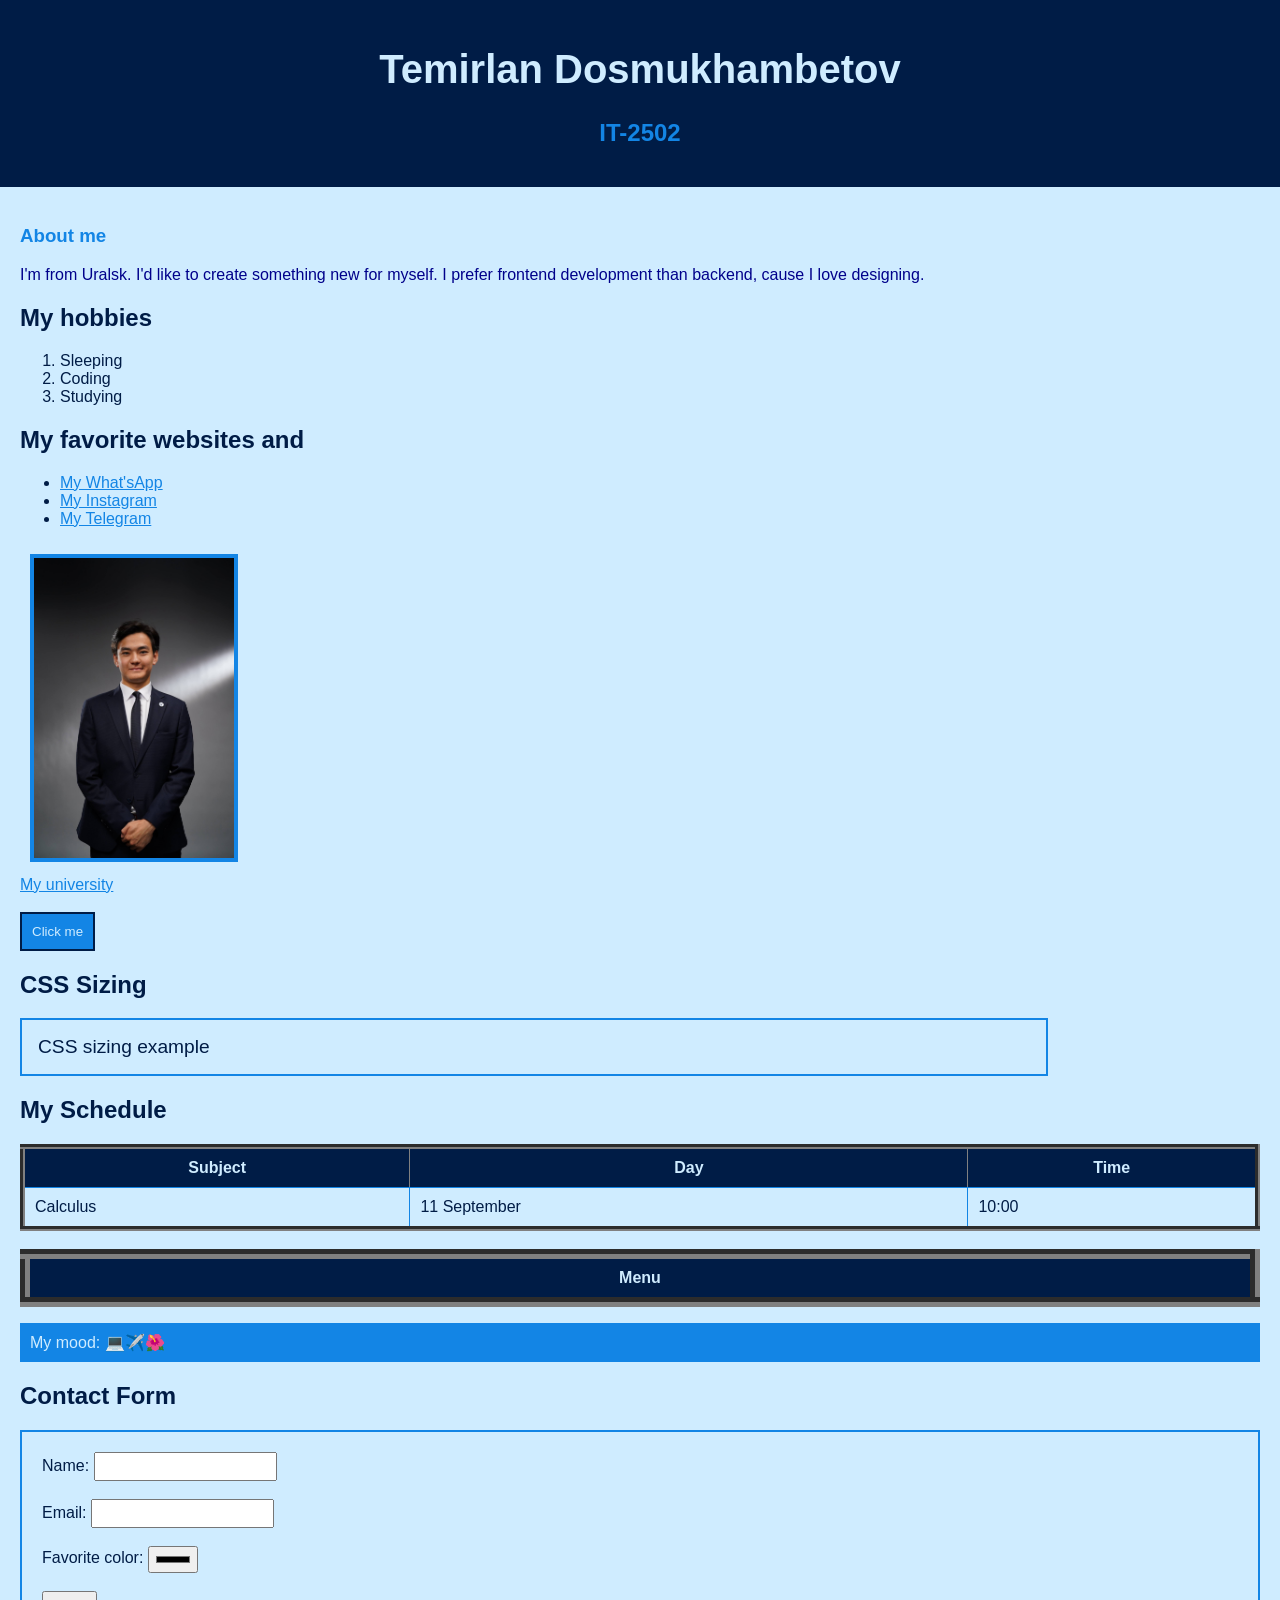
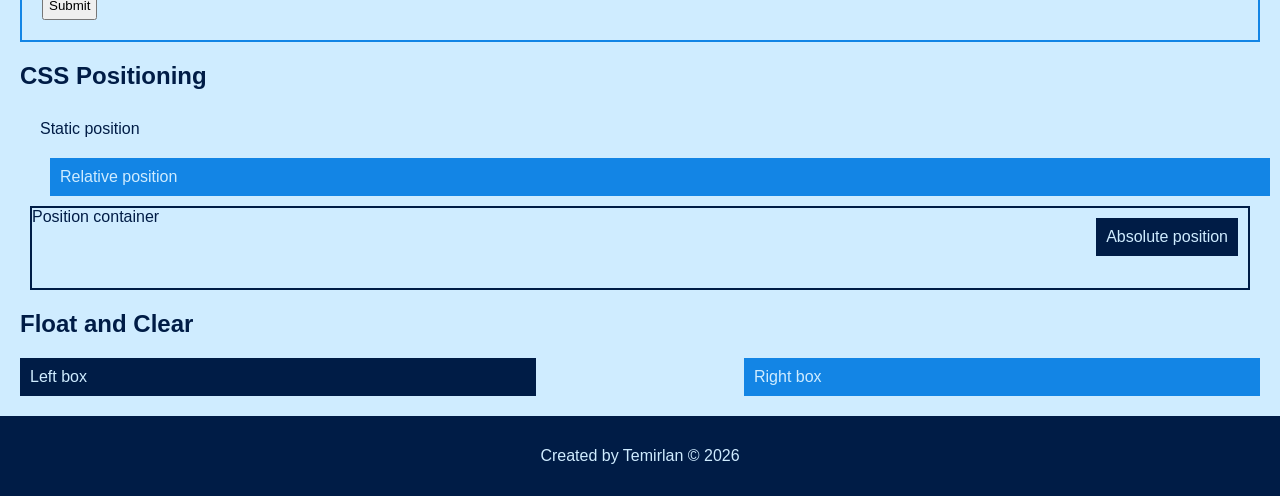
==== index.html @ 7e7113c1 "Initial commit" ====
<!DOCTYPE html>
<html>
<head>
  <meta charset="utf-8">
  <title>My First Webpage</title>
  <link rel="icon" type="image/png" href="kartinka.png">
  <link rel="stylesheet" href="style.css">
  <!-- Internal CSS example
  <style>
    body {
      background-color: lightblue;
    }

    h2 {
      color: red;
      font-size: 20px;
    }

    p {
      color: blue;
    }
  </style>
  -->
</head>
<body>
<div class="header">
  <h1 id="main-heading">
    Temirlan Dosmukhambetov
  </h1>
  <h2>
    IT-2502
  </h2>
</div>
<div class="main-content">
  <h3>About me</h3>
  <p style="color:darkblue;">
    I'm from Uralsk. I'd like to create something new for myself.
    I prefer frontend development than backend, cause I love designing.
  </p>
  <h2>My hobbies</h2>
  <ol>
    <li>Sleeping</li>
    <li>Coding</li>
    <li>Studying</li>
  </ol>
  <h2>My favorite websites and</h2>
  <ul>
    <li><a href="https://wa.me/77022612215">My What'sApp</a></li>
    <li><a href="https://www.instagram.com/_me1ramovich_/">My Instagram</a</li>
    <li><a href="https://t.me/unwantedT">My Telegram</a></li>
  </ul>
  <img class="fotka" src="photo.jpg" alt="My photo">
  <br>
  <a href="https://astanait.edu.kz/">
    My university
  </a>
  <br><br>
  <button>Click me</button>
  <h2>CSS Sizing</h2>
  <div class="sizing-example">
    CSS sizing example
  </div>
  <h2>My Schedule</h2>
  <table border="5">
    <tr>
      <th>Subject</th>
      <th>Day</th>
      <th>Time</th>
    </tr>
    <tr>
      <td>Calculus</td>
      <td>11 September</td>
      <td>10:00</td>
    </tr>
  </table>
  <br>
  <table class="layout-table" border="10">
    <tr>
      <th>Menu</th>
    </tr>
  </table>
  <p class="highlight">
    My mood: 💻✈️🌺
  </p>
  <h2>Contact Form</h2>
  <form>
    <label>Name:</label>
    <input type="text">
    <br><br>
    <label>Email:</label>
    <input type="email">
    <br><br>
    <label>Favorite color:</label>
    <input type="color">
    <br><br>
    <input type="submit" value="Submit">
  </form>
  <h2>CSS Positioning</h2>
  <div class="static-box">
    Static position
  </div>
  <div class="relative-box">
    Relative position
  </div>
  <div class="position-container">
    Position container
    <div class="absolute-box">
      Absolute position
    </div>
  </div>
  <h2>Float and Clear</h2>
  <div class="float-container">
    <div class="left-box">
      Left box
    </div>
    <div class="right-box">
      Right box
    </div>
    <div class="clear-box"></div>
  </div>
</div>
<div class="footer">
  <p>
    Created by Temirlan © 2026
  </p>
</div>
</body>
</html>
---- style.css ----
body {
    margin: 0;
    background-color: #CFECFF;
    font-family: Arial, sans-serif;
    color: #001C46;
}

.header {
    background-color: #001C46;
    color: #CFECFF;
    text-align: center;
    padding: 20px;
}

#main-heading {
    color: #CFECFF;
    font-size: 40px;
}

.header h2 {
    color: #1385E5;
}

.fotka {
    width: 200px;
    border: 4px solid #1385E5;
    margin: 10px;
}

.main-content {
    padding: 20px;
}

h2 {
    color: #001C46;
}

h3 {
    color: #1385E5;
}

p {
    color: #001C46;
}

.highlight {
    background-color: #1385E5;
    color: #CFECFF;
    padding: 10px;
}

a {
    color: #1385E5;
}

button {
    background-color: #1385E5;
    color: #CFECFF;
    padding: 10px;
    border: 2px solid #001C46;
}

.sizing-example {
    width: 80%;
    font-size: 1.2em;
    padding: 1rem;
    border: 2px solid #1385E5;
}

table {
    border-collapse: collapse;
    width: 100%;
}

th {
    background-color: #001C46;
    color: #CFECFF;
    padding: 10px;
}

td {
    border: 1px solid #1385E5;
    padding: 10px;
}

form {
    padding: 20px;
    border: 2px solid #1385E5;
}

input {
    padding: 5px;
}

.static-box {
    position: static;
    background-color: #CFECFF;
    padding: 10px;
    margin: 10px;
}

.relative-box {
    position: relative;
    left: 20px;
    background-color: #1385E5;
    color: #CFECFF;
    padding: 10px;
    margin: 10px;
}

.position-container {
    position: relative;
    height: 80px;
    border: 2px solid #001C46;
    margin: 10px;
}

.absolute-box {
    position: absolute;
    right: 10px;
    top: 10px;
    background-color: #001C46;
    color: #CFECFF;
    padding: 10px;
}

.left-box {
    float: left;
    width: 40%;
    background-color: #001C46;
    color: #CFECFF;
    padding: 10px;
}

.right-box {
    float: right;
    width: 40%;
    background-color: #1385E5;
    color: #CFECFF;
    padding: 10px;
}

.clear-box {
    clear: both;
}

.footer {
    background-color: #001C46;
    text-align: center;
    padding: 15px;
}

.footer p {
    color: #CFECFF;
}
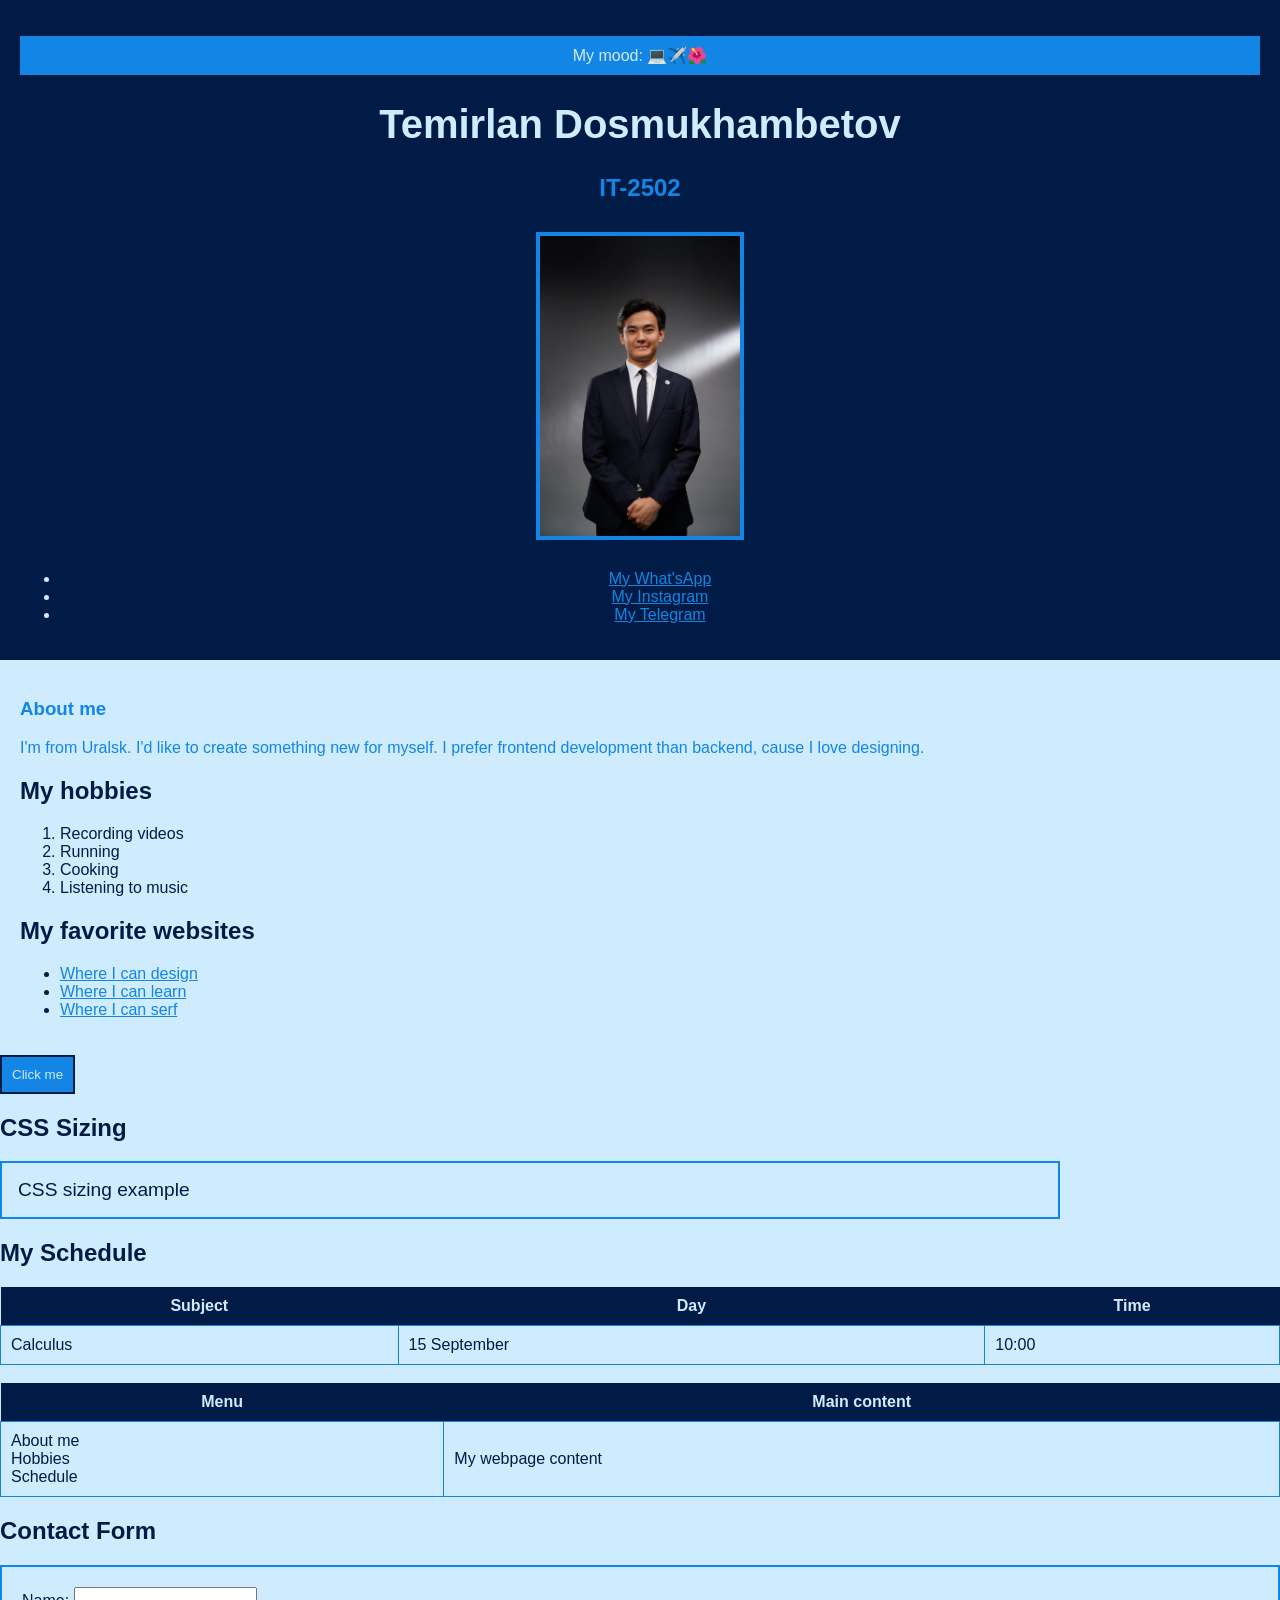
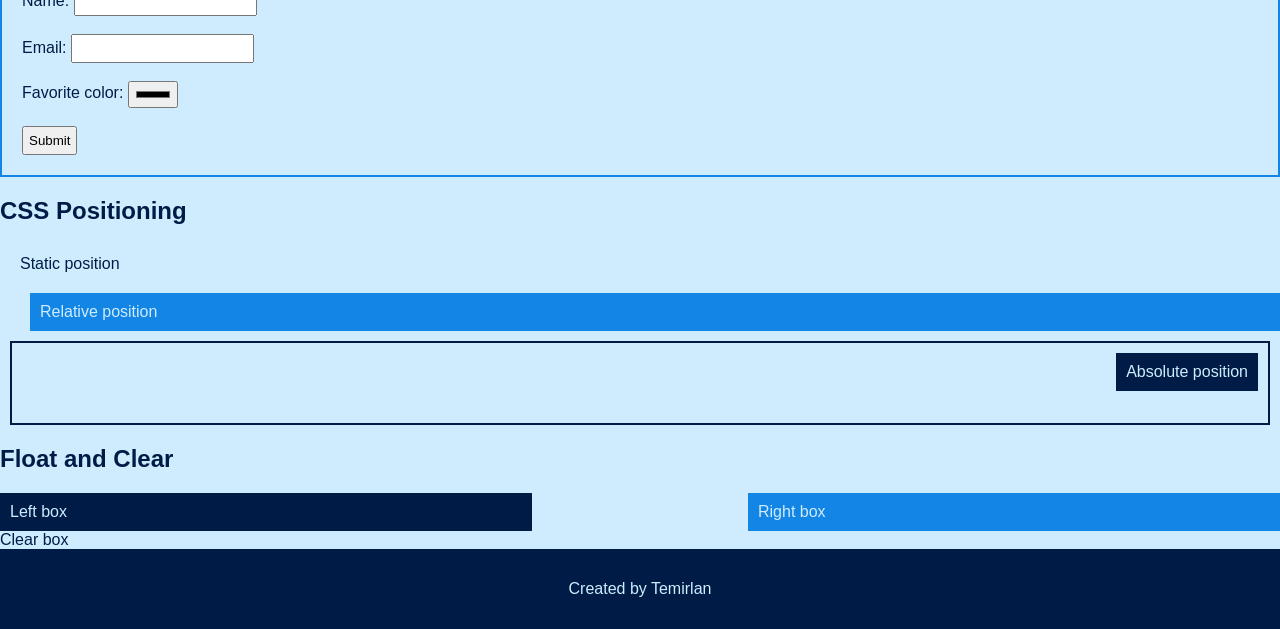
==== commit 4ff6f65f: "Rename newindex.html to index.html" ====
--- a/index.html
+++ b/index.html
@@ -1,128 +1,199 @@
 <!DOCTYPE html>
 <html>
+
 <head>
   <meta charset="utf-8">
-  <title>My First Webpage</title>
+  <title>My First Web Page</title>
+
   <link rel="icon" type="image/png" href="kartinka.png">
   <link rel="stylesheet" href="style.css">
-  <!-- Internal CSS example
+
+  <!-- Internal CSS example -->
   <style>
-    body {
-      background-color: lightblue;
-    }
+      h3 {
+          color: #1385E5;
+      }
+  </style>
+</head>
 
-    h2 {
-      color: red;
-      font-size: 20px;
-    }
+<body>
 
-    p {
-      color: blue;
-    }
-  </style>
-  -->
-</head>
-<body>
+<!-- Block where my name and group -->
 <div class="header">
-  <h1 id="main-heading">
-    Temirlan Dosmukhambetov
-  </h1>
-  <h2>
-    IT-2502
-  </h2>
+
+  <p class="highlight">My mood: 💻✈️🌺</p>
+
+  <!-- My name -->
+  <h1 id="main-heading">Temirlan Dosmukhambetov</h1>
+
+  <!-- My group -->
+  <h2>IT-2502</h2>
+
+  <!-- My social media -->
+  <img class="fotka" src="photo.jpg" alt="My photo">
+
+  <ul>
+    <li><a href="https://wa.me/77022612215">My What'sApp</a></li>
+    <li><a href="https://www.instagram.com/_me1ramovich_/">My Instagram</a></li>
+    <li><a href="https://t.me/unwantedT">My Telegram</a></li>
+  </ul>
+
 </div>
+
+
+<!-- Main content -->
 <div class="main-content">
+
   <h3>About me</h3>
-  <p style="color:darkblue;">
+
+  <!-- Inline CSS example -->
+  <p style="color:#1385E5;">
     I'm from Uralsk. I'd like to create something new for myself.
     I prefer frontend development than backend, cause I love designing.
   </p>
+
   <h2>My hobbies</h2>
+
   <ol>
-    <li>Sleeping</li>
-    <li>Coding</li>
-    <li>Studying</li>
+    <li>Recording videos</li>
+    <li>Running</li>
+    <li>Cooking</li>
+    <li>Listening to music</li>
   </ol>
-  <h2>My favorite websites and</h2>
+
+
+  <h2>My favorite websites</h2>
+
   <ul>
-    <li><a href="https://wa.me/77022612215">My What'sApp</a></li>
-    <li><a href="https://www.instagram.com/_me1ramovich_/">My Instagram</a</li>
-    <li><a href="https://t.me/unwantedT">My Telegram</a></li>
+    <li><a href="https://www.figma.com">Where I can design</a></li>
+    <li><a href="https://www.youtube.com">Where I can learn</a></li>
+    <li><a href="https://www.google.com">Where I can serf</a></li>
   </ul>
-  <img class="fotka" src="photo.jpg" alt="My photo">
-  <br>
-  <a href="https://astanait.edu.kz/">
-    My university
-  </a>
+
+</div>
+
+
+<div class="button-box">
+  <button>Click me</button>
+</div>
+
+
+<h2>CSS Sizing</h2>
+
+<div class="sizing-example">
+  CSS sizing example
+</div>
+
+
+<h2>My Schedule</h2>
+
+<table>
+  <tr>
+    <th>Subject</th>
+    <th>Day</th>
+    <th>Time</th>
+  </tr>
+
+  <tr>
+    <td>Calculus</td>
+    <td>15 September</td>
+    <td>10:00</td>
+  </tr>
+</table>
+
+
+<br>
+
+
+<table class="layout-table">
+
+  <tr>
+    <th>Menu</th>
+    <th>Main content</th>
+  </tr>
+
+  <tr>
+    <td>
+      About me<br>
+      Hobbies<br>
+      Schedule
+    </td>
+
+    <td>
+      My webpage content
+    </td>
+  </tr>
+
+</table>
+
+
+<h2>Contact Form</h2>
+
+<form>
+
+  <label>Name:</label>
+  <input type="text">
+
   <br><br>
-  <button>Click me</button>
-  <h2>CSS Sizing</h2>
-  <div class="sizing-example">
-    CSS sizing example
+
+  <label>Email:</label>
+  <input type="email">
+
+  <br><br>
+
+  <label>Favorite color:</label>
+  <input type="color">
+
+  <br><br>
+
+  <input type="submit" value="Submit">
+
+</form>
+
+
+<h2>CSS Positioning</h2>
+
+<div class="static-box">
+  Static position
+</div>
+
+<div class="relative-box">
+  Relative position
+</div>
+
+<div class="position-container">
+
+  <div class="absolute-box">
+    Absolute position
   </div>
-  <h2>My Schedule</h2>
-  <table border="5">
-    <tr>
-      <th>Subject</th>
-      <th>Day</th>
-      <th>Time</th>
-    </tr>
-    <tr>
-      <td>Calculus</td>
-      <td>11 September</td>
-      <td>10:00</td>
-    </tr>
-  </table>
-  <br>
-  <table class="layout-table" border="10">
-    <tr>
-      <th>Menu</th>
-    </tr>
-  </table>
-  <p class="highlight">
-    My mood: 💻✈️🌺
-  </p>
-  <h2>Contact Form</h2>
-  <form>
-    <label>Name:</label>
-    <input type="text">
-    <br><br>
-    <label>Email:</label>
-    <input type="email">
-    <br><br>
-    <label>Favorite color:</label>
-    <input type="color">
-    <br><br>
-    <input type="submit" value="Submit">
-  </form>
-  <h2>CSS Positioning</h2>
-  <div class="static-box">
-    Static position
+
+</div>
+
+
+<h2>Float and Clear</h2>
+
+<div class="float-container">
+
+  <div class="left-box">
+    Left box
   </div>
-  <div class="relative-box">
-    Relative position
+
+  <div class="right-box">
+    Right box
   </div>
-  <div class="position-container">
-    Position container
-    <div class="absolute-box">
-      Absolute position
-    </div>
+
+  <div class="clear-box">
+    Clear box
   </div>
-  <h2>Float and Clear</h2>
-  <div class="float-container">
-    <div class="left-box">
-      Left box
-    </div>
-    <div class="right-box">
-      Right box
-    </div>
-    <div class="clear-box"></div>
-  </div>
+
 </div>
+
+
 <div class="footer">
-  <p>
-    Created by Temirlan © 2026
-  </p>
+  <p>Created by Temirlan</p>
 </div>
+
+
 </body>
-</html>+
+</html>
